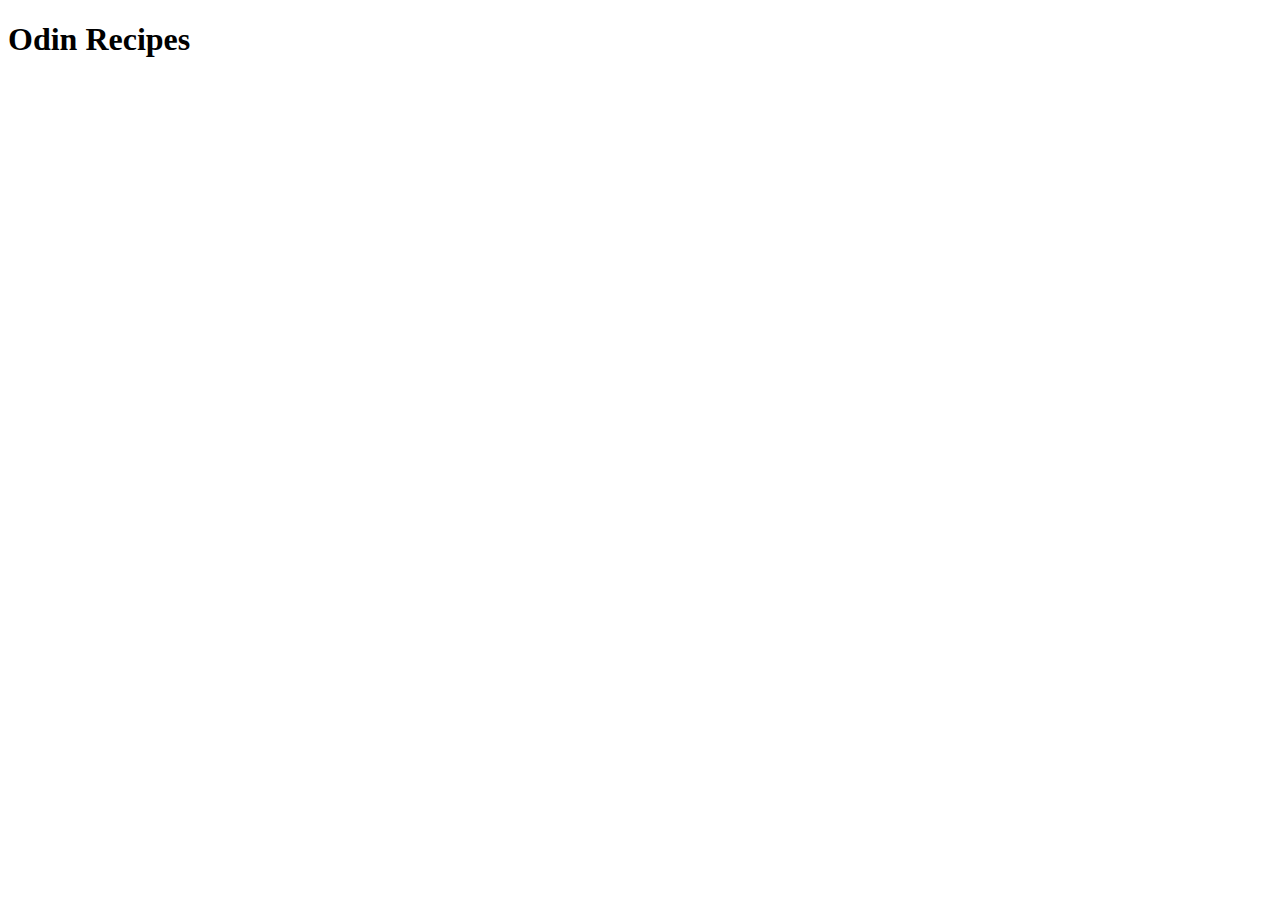
==== index.html @ eaaecfa5 "adds index with boilerplate and heading" ====
<!DOCTYPE html>
<html lang="en">
<head>
    <meta charset="UTF-8">
    <meta name="viewport" content="width=device-width, initial-scale=1.0">
    <title>Odin Recipes by Kartikey</title>
</head>
<body>
    <h1>Odin Recipes</h1>
</body>
</html>
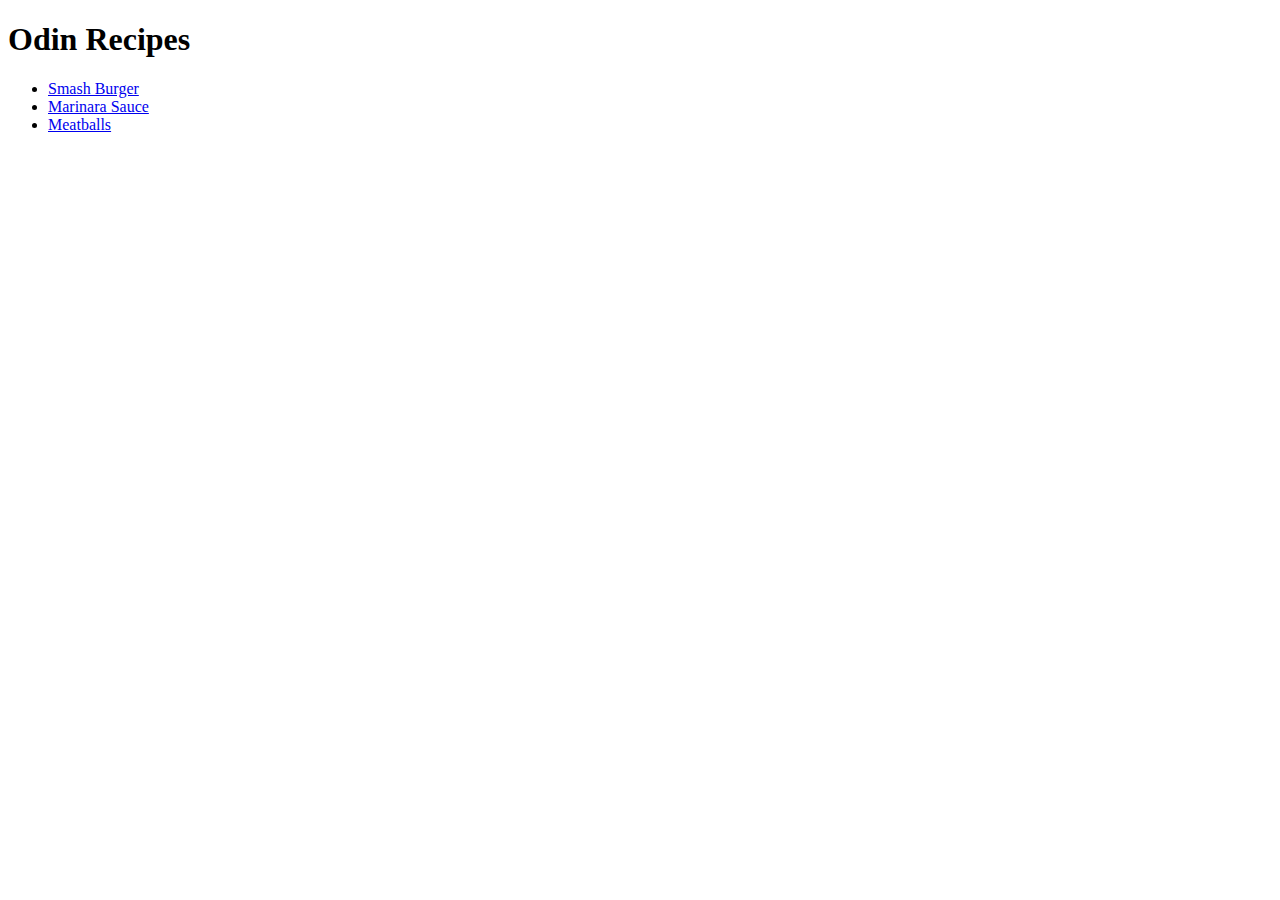
==== commit 48d9e908: "add recipes for meatballs and red sauce" ====
--- a/index.html
+++ b/index.html
@@ -7,5 +7,10 @@
 </head>
 <body>
     <h1>Odin Recipes</h1>
+    <ul>
+        <li><a href="./recipes/smash-burger.html">Smash Burger</a></li>
+        <li><a href="./recipes/marinara-sauce.html">Marinara Sauce</a></li>
+        <li><a href="./recipes/meatballs.html">Meatballs</a></li>
+    </ul>
 </body>
 </html>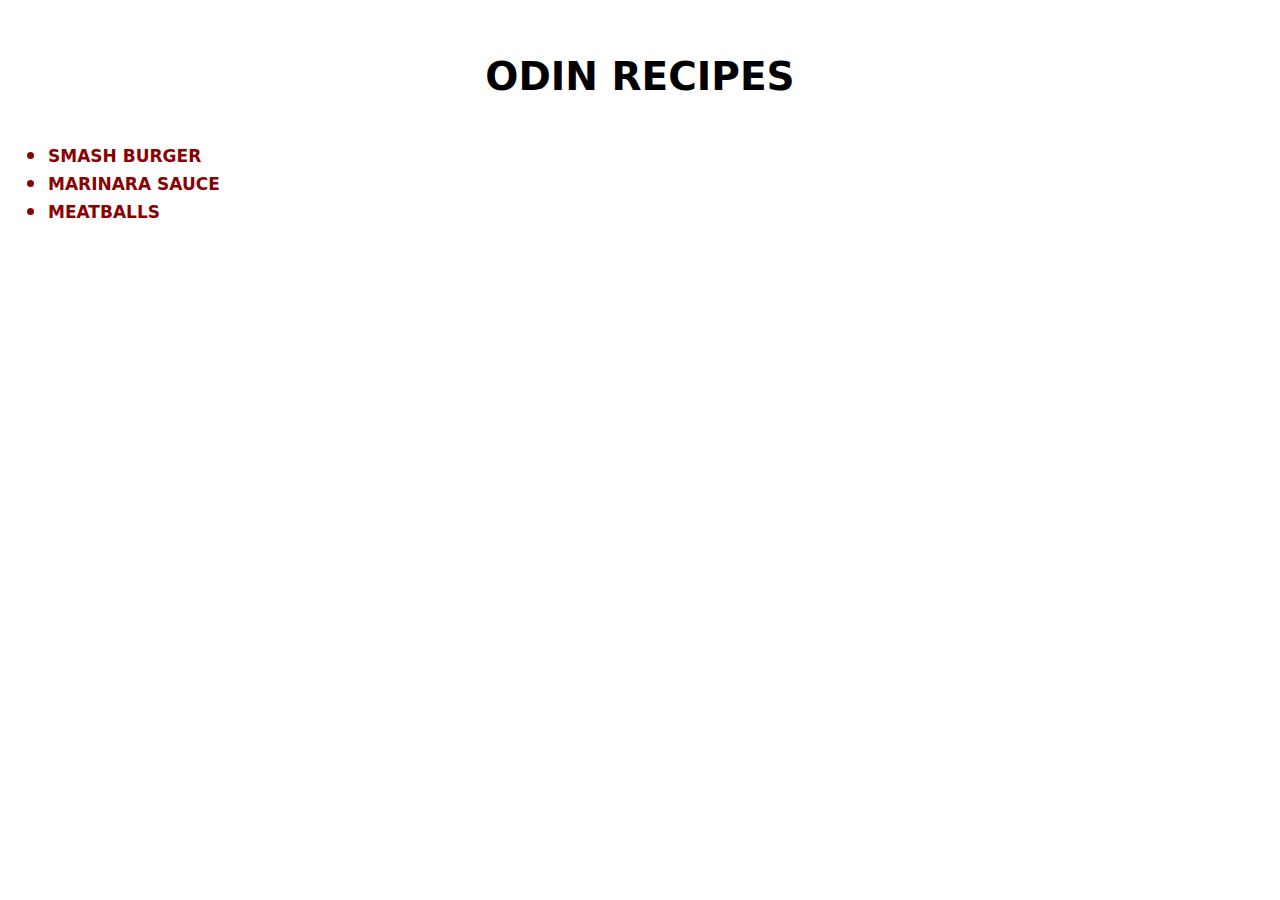
==== commit 3d163571: "style with css" ====
--- a/index.html
+++ b/index.html
@@ -4,13 +4,14 @@
     <meta charset="UTF-8">
     <meta name="viewport" content="width=device-width, initial-scale=1.0">
     <title>Odin Recipes by Kartikey</title>
+    <link rel="stylesheet" href="styles.css">
 </head>
 <body>
     <h1>Odin Recipes</h1>
-    <ul>
-        <li><a href="./recipes/smash-burger.html">Smash Burger</a></li>
-        <li><a href="./recipes/marinara-sauce.html">Marinara Sauce</a></li>
-        <li><a href="./recipes/meatballs.html">Meatballs</a></li>
+    <ul class="recipe-list">
+        <li class="hl"><a href="./recipes/smash-burger.html">Smash Burger</a></li>
+        <li class="hl"><a href="./recipes/marinara-sauce.html">Marinara Sauce</a></li>
+        <li class="hl"><a href="./recipes/meatballs.html">Meatballs</a></li>
     </ul>
 </body>
 </html>--- a/styles.css
+++ b/styles.css
@@ -0,0 +1,57 @@
+body {
+    background-color: white;
+    font-family: system-ui, -apple-system, BlinkMacSystemFont, 'Segoe UI', Roboto, Oxygen, Ubuntu, Cantarell, 'Open Sans', 'Helvetica Neue', sans-serif;
+}
+
+h1 {
+    font-size: 56px;
+    text-align: center;
+    font-variant-caps: all-small-caps;
+}
+
+h2 {
+    font-size: 32px;
+    font-variant-caps: all-small-caps;
+}
+
+.recipe-list {
+    font-size: 24px;
+    font-weight: bold;
+    font-variant-caps: all-petite-caps;
+    color: darkred;
+}
+
+.recipe-list a {
+    color: darkred;
+    text-decoration: none;
+}
+
+.recipe-list a:hover {
+    text-decoration: underline;
+}
+
+.foodpic {
+    width: 350px;
+    display: block;
+    margin-left: auto;
+    margin-right: auto;
+    width: 50%;
+    border: 10px solid;
+    border-color: darkred;
+    border-radius: 20px;
+}
+
+.ingredient-list {
+    font-variant-caps: all-small-caps;
+    font-size: 20px;
+}
+
+li:hover{
+    background-color: rgb(255, 236, 236);
+}
+
+.desctext {
+    font-style: italic;
+    font-size: 24px;
+    color: gray;
+}